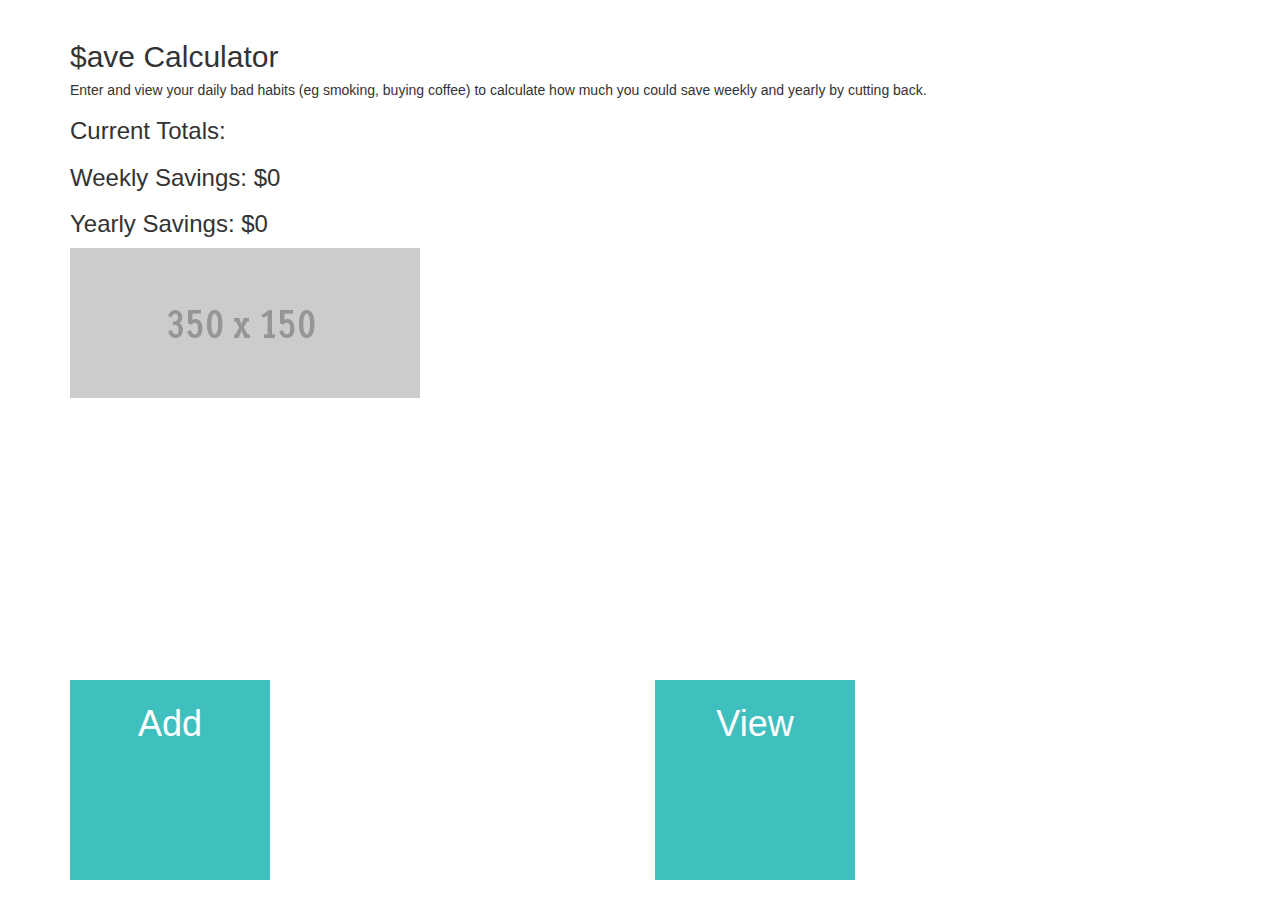
==== platforms/wp8/www/index.html @ 95408d0c "Updated for wp8, need to get local storage working" ====
<!DOCTYPE html>
<html lang="en">
    <head>
        <meta charset="utf-8">
            <meta http-equiv="X-UA-Compatible" content="IE=edge">
                <meta name="viewport" content="width=device-width, initial-scale=1">
                    <meta name="description" content="">
                        <meta name="author" content="">
                            <link rel="shortcut icon" href="../../assets/ico/favicon.ico">
                                
                                <title>Starter Template for Bootstrap</title>
                                
                                <!-- Bootstrap core CSS -->
                                <link rel="stylesheet" type="text/css" href="css/bootstrap.min.css"/>
                                <script src="https://ajax.googleapis.com/ajax/libs/jquery/1.11.0/jquery.min.js"></script>
                                <!-- Inline Javascript trolololollolo -->
                                <script type="text/javascript" language="JavaScript">
                                    
                                    $(function(){
                                        var theList = JSON.parse(window.localStorage.getItem("habits"));
                                        if(theList == null)
                                        theList = {};
                                        var dollars = 0;
                                        var count = 0;
                                        for (var obj in theList)
                                        {
                                                count++;
                                        }
                                        for (var i = 0; i < count; i++){
                                            if(theList[i].cost != null)
                                                dollars += parseInt(theList[i].cost);
                                        }
                                        $("#saved").html("Weekly Savings: $" + dollars);
                                      $("#savedy").html("Yearly Savings: $" + dollars * 52);
                                      });
                                    
                                var rowID = 0;
                                
                                    </script>
                                
                                        </head>
    
    <body>
        <div class="container">
            <br>
        </div>
        <div class="container">
            
            <h2>$ave Calculator</h2>
            <h5>Enter and view your daily bad habits (eg smoking, buying coffee) to calculate how much you could save weekly and yearly by cutting back.</h5>
            <h3>Current Totals:</h3>
            <h3 id="saved">Weekly Savings: $0.00</h3>
            <h3 id="savedy">Yearly Savings: $0.00</h3>

            <img src="img/350150.gif" class="img-responsive" alt="Ad">
        </div>
        
        <div id="footer">
            <div class="container">
                <div class="row">
                    
                    <div class="col-xs-4">
                        <div class="thumbnail tile tile-teal">
                            <a href="add.html" >
                                <h1>Add</h1>
                            </a>
                        </div>
                    </div>
                    <div class="col-xs-4 col-xs-offset-2">
                        <div class="thumbnail tile tile-teal">
                            <a href="view.html" >
                                <h1>View</h1>
                            </a>
                        </div>
                    </div>
            </div>
        </div>
        <script src="js/bootstrap.min.js"></script>
    </body>
</html>
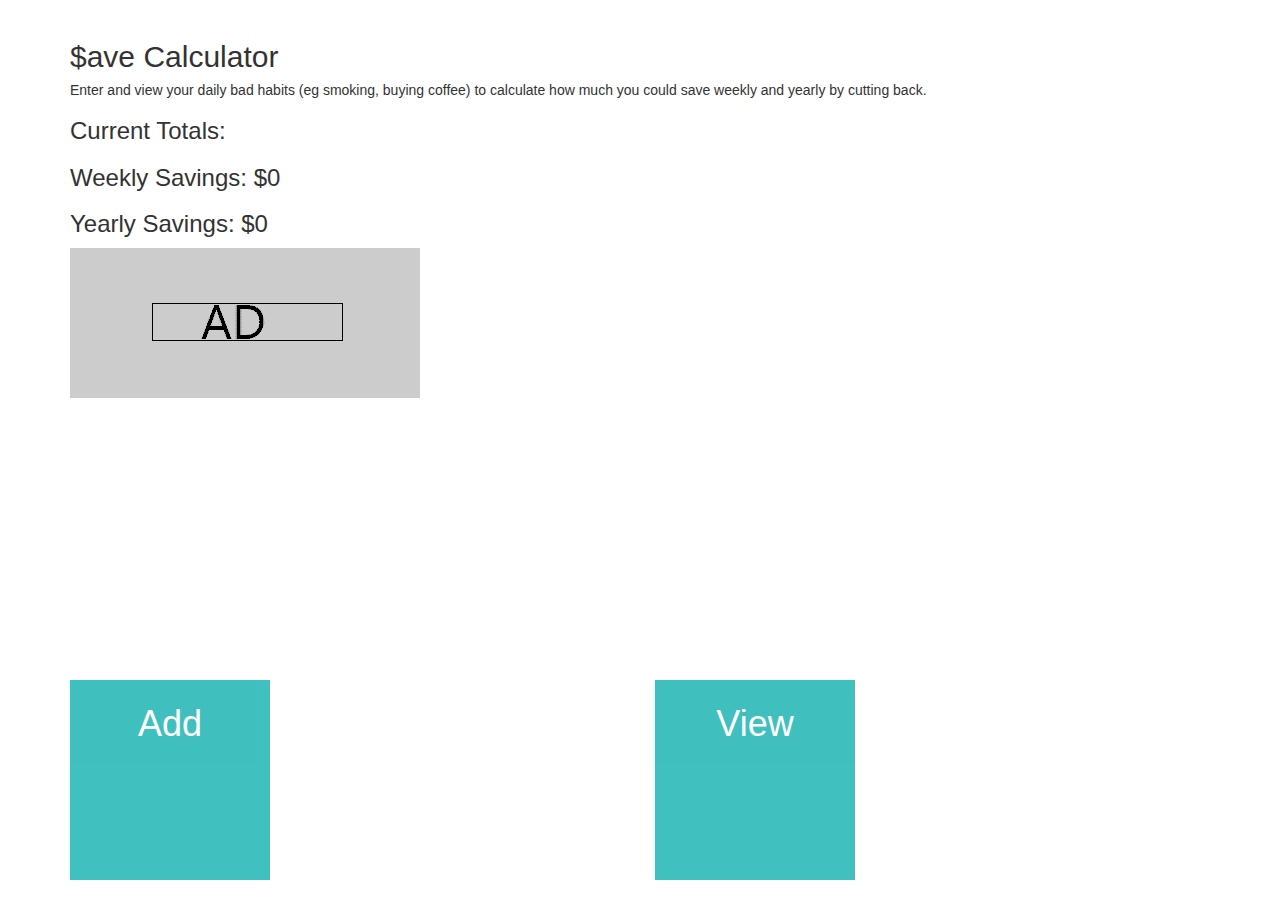
==== commit f5acf08a: "WP8 working" ====
--- a/platforms/wp8/www/index.html
+++ b/platforms/wp8/www/index.html
@@ -8,15 +8,15 @@
                         <meta name="author" content="">
                             <link rel="shortcut icon" href="../../assets/ico/favicon.ico">
                                 
-                                <title>Starter Template for Bootstrap</title>
+                                <title>Index</title>
                                 
                                 <!-- Bootstrap core CSS -->
                                 <link rel="stylesheet" type="text/css" href="css/bootstrap.min.css"/>
-                                <script src="https://ajax.googleapis.com/ajax/libs/jquery/1.11.0/jquery.min.js"></script>
+                                <script src="js/jquery.js"></script>
                                 <!-- Inline Javascript trolololollolo -->
                                 <script type="text/javascript" language="JavaScript">
                                     
-                                    $(function(){
+                                    $(function () {
                                         var theList = JSON.parse(window.localStorage.getItem("habits"));
                                         if(theList == null)
                                         theList = {};
@@ -76,5 +76,6 @@
             </div>
         </div>
         <script src="js/bootstrap.min.js"></script>
+        <script src ="cordova.js"></script>
     </body>
 </html>
